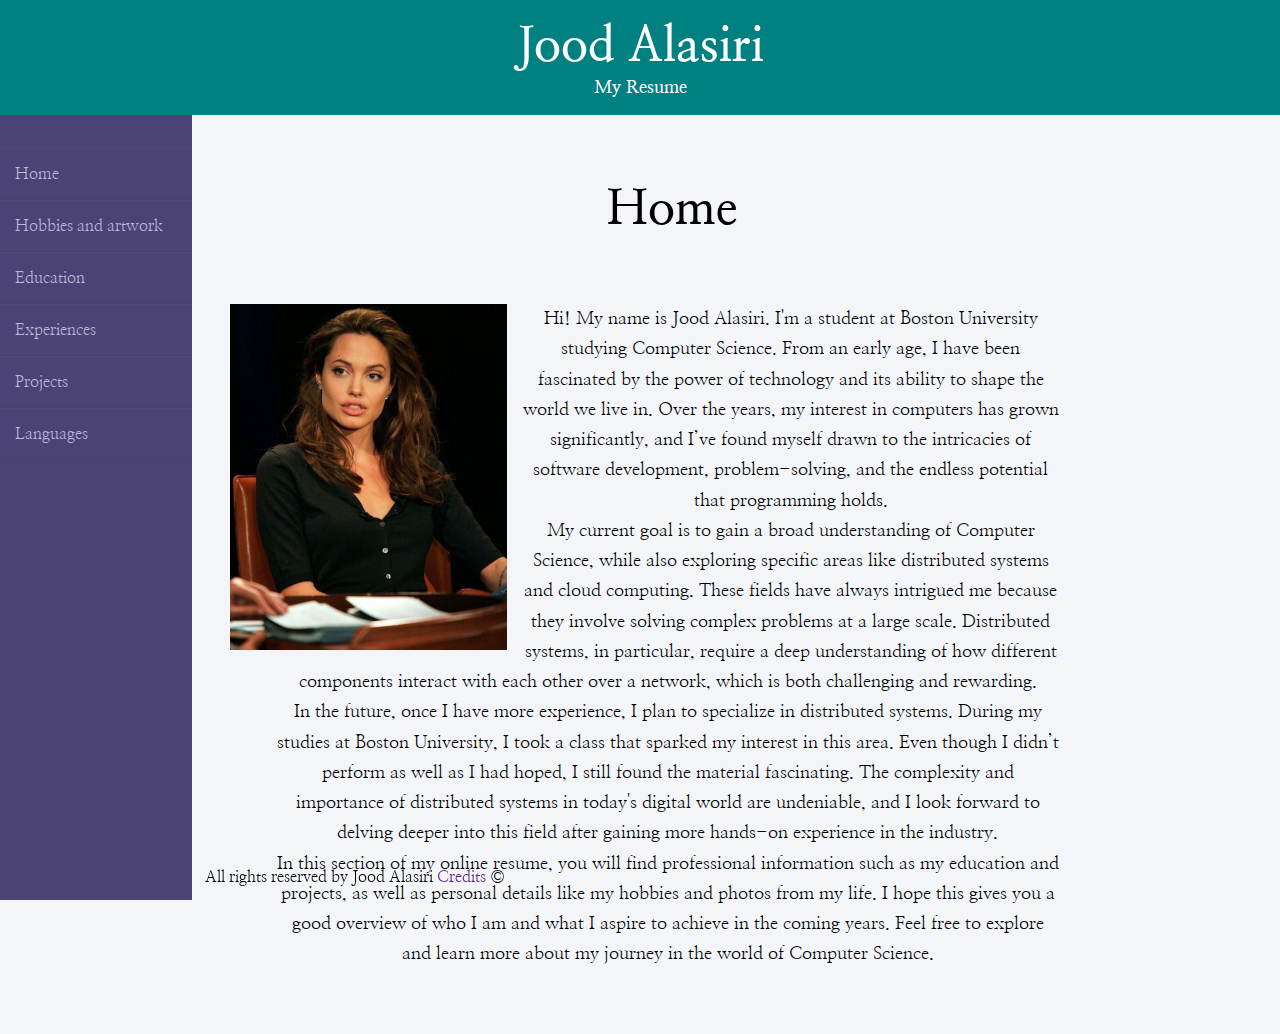
==== index.html @ ae6a5c79 "mini project 1 complete thank you god i hate css" ====
<!DOCTYPE html>
<html lang="en">
<head>
  <meta charset="UTF-8">
  <title>Welcome to the home page</title>
  <link rel="stylesheet" type="text/css" href="sm.css">
  <link rel="preconnect" href="https://fonts.googleapis.com">
  <link rel="preconnect" href="https://fonts.gstatic.com" crossorigin>
  <link href="https://fonts.googleapis.com/css2?family=Nanum+Myeongjo:wght@400;700;800&display=swap" rel="stylesheet">
</head>

<body>

<main>

  <!-- change to something else?-->
  <div class="banner">
    <div class="banner-content">
      <h1>Jood Alasiri</h1>
      <h4>My Resume</h4>
    </div>
  </div>

  <div class="wrappar">
    <nav class="sidebar">

      <br>
      <ul>
        <li><a href="index.html">Home</a></li><!-- done-->
        <li><a href="hobby.html">Hobbies and artwork</a></li><!-- done-->
        <li><a href="ed.html">Education</a></li><!-- done-->
        <li><a href="exp.html">Experiences</a></li><!-- replace with something-->
        <li><a href="proj.html">Projects</a></li><!-- done-->
        <li><a href="lang.html">Languages</a></li><!-- done-->
      </ul>
    </nav>

    <div class="ed">
    <h1 >Home</h1>

    <div class="eacher">
      <img  src="../img/angelina.jpeg" alt="Me allegedly :)" >

      <div class="intro-text">
        <p>Hi! My name is Jood Alasiri. I'm a student at Boston University studying Computer Science. From an early age, I have been fascinated by the power of technology and its ability to shape the world we live in. Over the years, my interest in computers has grown significantly, and I’ve found myself drawn to the intricacies of software development, problem-solving, and the endless potential that programming holds.</p>

        <p>My current goal is to gain a broad understanding of Computer Science, while also exploring specific areas like distributed systems and cloud computing. These fields have always intrigued me because they involve solving complex problems at a large scale. Distributed systems, in particular, require a deep understanding of how different components interact with each other over a network, which is both challenging and rewarding.</p>

        <p>In the future, once I have more experience, I plan to specialize in distributed systems. During my studies at Boston University, I took a class that sparked my interest in this area. Even though I didn’t perform as well as I had hoped, I still found the material fascinating. The complexity and importance of distributed systems in today's digital world are undeniable, and I look forward to delving deeper into this field after gaining more hands-on experience in the industry.</p>

        <p>In this section of my online resume, you will find professional information such as my education and projects, as well as personal details like my hobbies and photos from my life. I hope this gives you a good overview of who I am and what I aspire to achieve in the coming years. Feel free to explore and learn more about my journey in the world of Computer Science.</p>
      </div>

    </div>

  </div>

  </div>
</main>

<footer>
  <p>All rights reserved by Jood Alasiri <a href="">Credits</a> &#169;</p>

</footer>

</body>
</html>
---- sm.css ----
* {
  box-sizing: border-box;
  font-family: "Nanum Myeongjo", serif;
  margin: 0;
  padding: 0;
  list-style: none;
  text-decoration: none;
}



h1{
  font-size: calc(10px + 3vw);
}


.banner {
  background-color: teal;
  max-width: 100%;
  margin: 0 auto;
  height: 60%; /* Set a fixed height */
  position: relative;
  top: 0;
  z-index: 1; /* Ensures it stays above other elements like the sidebar */
}


.banner-content {
  padding: 16px;
  text-align: center;
  color:white;
  font-size: calc(5px + 1vw);
}


body {
  background-color: #f3f5f9;
}


.wrappar {
  display: flex;
  position: relative;
  margin-bottom:5%;

}


.wrappar .sidebar {
  position: fixed;
  width: 15%;
  height: 100%;
  background-color: #4b4276;
  padding-top: 10%;
  top:0;


}

/* Sidebar Heading */
.wrappar .sidebar h1 {
  color: #fff;
  text-transform: uppercase;
  text-align: center;
}

/* Sidebar Links */
.wrappar .sidebar ul li {
  padding: 15px;
  border-bottom: 1px solid rgba(0, 0, 0, 0.03);
  border-top: 1px solid rgba(225, 225, 225, 0.03);
}

.wrappar .sidebar ul li a {
  color: #bdb8d7;
  display: block;
}

/* Main Content */
main {
  height: 100%;
}


.slay {
  display: flex; /* Aligns the image and text side by side */
  gap: 20px; /* Adds space between the image and the text */
  align-items: flex-start; /* Aligns the top of the image and text */
  width: 100%; /* Ensures the container takes the full width of its parent */
  margin-left: 15%;
  margin-top: 5%;
}

.slay img {
  max-width: 40%; /* Set the max width for the image */
  height: auto; /* Ensure the image retains its aspect ratio */
  margin: 0 5%;

}


.intro-text {
  width: 90%;

  line-height: 2;
}



.hobby h1{
  text-align: center;
  margin-top: 5%;
  margin-bottom: 5%;

}
.hobby h3 {
  display: block;
  flex-direction: row;



}


.ed h1{
  text-align: center;
  margin-top: 5%;
  margin-left: 5%;
  margin-bottom: 5%;


}





.ed p{
  margin:6%;
}

.ed p{
  text-align: center;
  margin-left:  17%;

}
.ed .eacher {
  display: block;
  margin : 5% 10% 0% 18%;
  box-sizing: border-box;




}

.ed .eacher h4 {
  color:teal;
  font-size:calc(5px + 1vw);
  margin-left: 4vh;



}

.ed .eacher h3 {

  color:#4b4276;

}
.ed .eacher p {

  margin-left:5vh
}



.eacher{
  display: inline-block;
  margin-bottom: 5%;
  box-sizing: border-box;
  margin-left: 18%;
  margin-top: 5%;

}


.eacher img {
  float: left;  /* Float the image to the left */
  margin-right: 15px;  /* Add some margin to the right of the image */
  margin-bottom: 10px; /* Add some margin to the bottom for spacing */
  max-width: 30%; /* Set a maximum width for the image */

}

.eacher h3 {
  color: teal;
  text-align: left;
  margin-bottom:5vh;
  font-size: calc(10px + 2vw);



}

.eacher p {
  line-height: 1.7;
  font-size: calc(5px + 1vw);
  margin: 0;
}

footer{

  margin:5% 0% 1% 16%;
  bottom:0;
  position: fixed;

}




#proj{
  display:flex;


  flex-direction:column;

  margin-left:45% ;
}

#proj h1{
 margin-bottom:30%;


}

#proj .box{
  margin-right:30%;
}



@media screen and (max-width: 750px) {

  .wrappar {
    flex-direction: column; /*almost died trying to figure this one out </3  */
  }


  .wrappar .sidebar {
    width: 100%;
    height: auto;
    position: relative;
    display: flex;
    justify-content: space-around;
    padding: 10px 0;
    background-color: #4b4276;
  }


  .sidebar ul {
    display: flex;
    justify-content: space-around; /* Space links across the top */
    width: 100%;
  }

  .sidebar ul li {
    padding: 10px;
    border: none; /* Remove borders to look like a top bar */
  }

  .slay {
    margin-left: 0; /* Adjust margin to match new layout */
    margin-top: 20px; /* Adjust margin for spacing */
  }

  .slay img{
    width: 100vw;
  }




  .wrappar .eacher{

    margin-top: 15%;
  }
  .eacher, .ed .eacher{
    margin: 10% auto;
    align-content: center;
    margin: auto 8%;

  }
  .eacher h3, .ed .eacher h4{


    text-align: center;
    font-size: calc(10px + 3vw);
    margin-bottom: 5%;
  }


  .eacher img {
    width: 100%; /* Ensure images take full width of their container */
    max-width: 100%; /* Prevent any overflow issues */
    float: none; /* Disable float on small screens */
    margin: 0; /* Remove any margins that might limit the width */
    margin-bottom:3%;
  }

  .eacher p {

    font-size: calc(5px + 2vw);
    align-content:center;



  }

  .eacher h3{
    margin-top: 15%;

  }



  .ed .eacher h3{

    margin-top: 15%;
  }
  .ed p , .ed .eacher p{

    margin: 0px 3vh;
    font-size: calc(10px + 2vw);
    align-content:center;

  }





  footer {
    text-align: center;
    margin: 0;
    padding: 20px 0;
    width: 100%;
    background-color: #4b4276;
    color: white;
    bottom:0;
    position: relative;
  }

  #proj-footer {
    text-align: center;
    margin: 0;
    padding: 20px 0;
    width: 100%;
    background-color: #4b4276;
    color: white;
    bottom:0;
    position: fixed;
  }


  footer a {
    color: white;
    text-decoration: none;

  }

  footer a:hover {
    text-decoration: underline;



  }

  #proj{

    align-text:center;
  }



  body{

  }

  .buttons{
    text-align: center;
    margin-top: 40vh;


  }

  button{

    border: 1px solid purple;
    background:none;
    padding:10px 20px;
    cursor:pointer;
    margin:10px;

  }

  #power, #add{


    color:purple;

  }


  #clear, #sub{


    color:black;

  }


  #power:hover, #add:hover{
    color:black



  }



  #clear:hover, #sub:hover{
    color:purple;


  }


  button::before{



    content:'';

    position:absolute;
    left:0;
  }

}
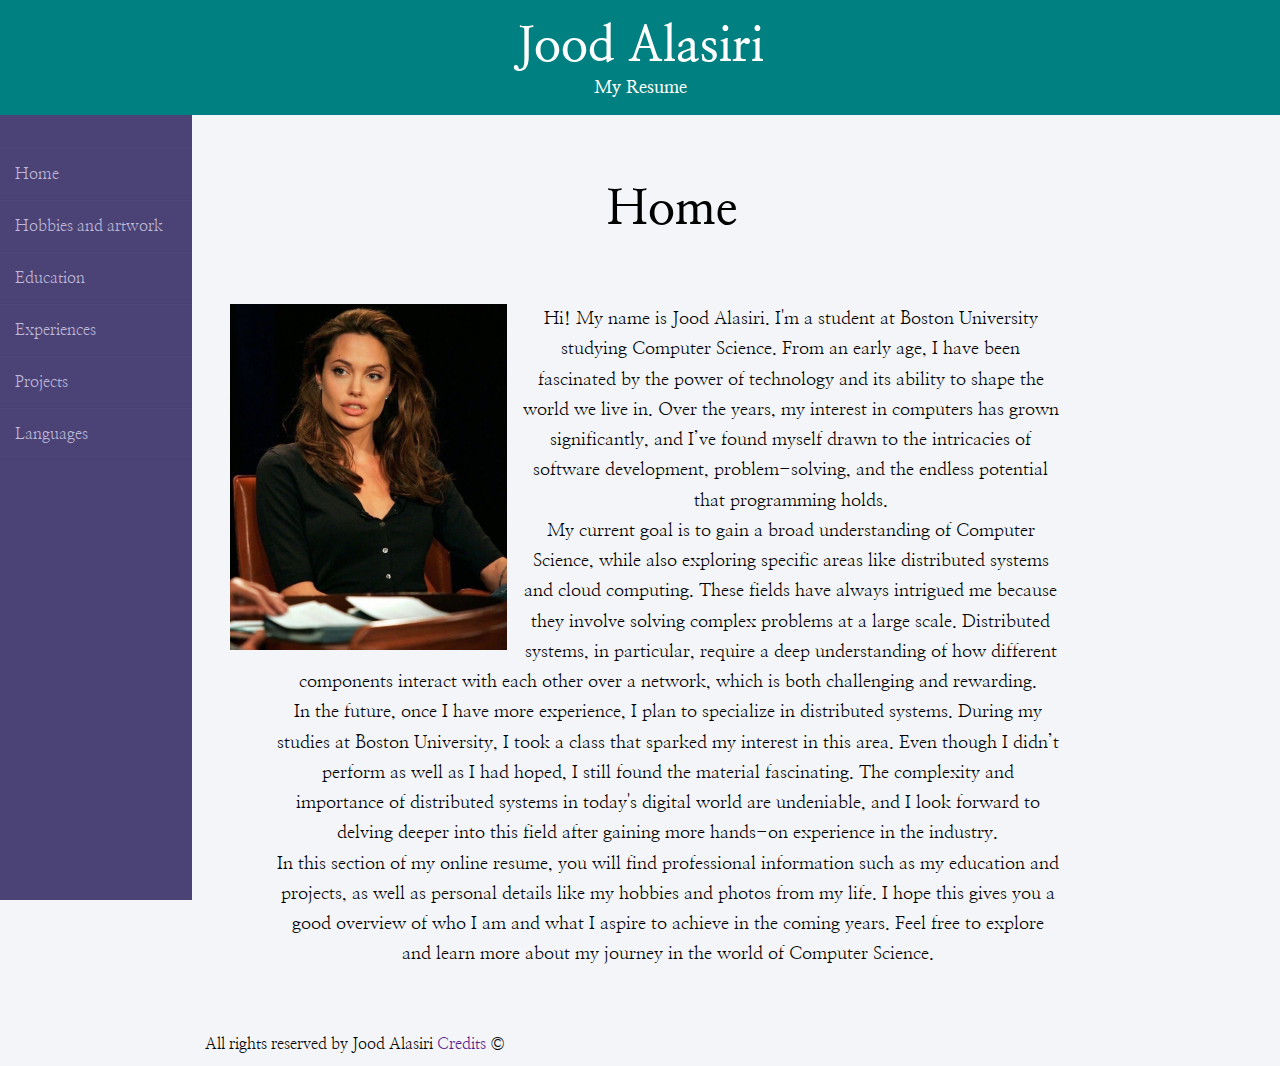
==== commit fc112522: "fixed footer and title, added comments" ====
--- a/index.html
+++ b/index.html
@@ -1,11 +1,18 @@
 <!DOCTYPE html>
 <html lang="en">
+
 <head>
   <meta charset="UTF-8">
-  <title>Welcome to the home page</title>
+  <title>home | resume | Jood Alasiri</title>
+
+  <!-- Link to external CSS file -->
   <link rel="stylesheet" type="text/css" href="sm.css">
+
+  <!-- Preconnect to Google Fonts for faster loading -->
   <link rel="preconnect" href="https://fonts.googleapis.com">
   <link rel="preconnect" href="https://fonts.gstatic.com" crossorigin>
+
+  <!-- Google Fonts link for 'Nanum Myeongjo' font -->
   <link href="https://fonts.googleapis.com/css2?family=Nanum+Myeongjo:wght@400;700;800&display=swap" rel="stylesheet">
 </head>
 
@@ -13,7 +20,7 @@
 
 <main>
 
-  <!-- change to something else?-->
+  <!-- Banner section -->
   <div class="banner">
     <div class="banner-content">
       <h1>Jood Alasiri</h1>
@@ -21,46 +28,48 @@
     </div>
   </div>
 
+  <!-- Wrapper section for sidebar and content -->
   <div class="wrappar">
     <nav class="sidebar">
-
       <br>
+      <!-- Sidebar navigation links -->
       <ul>
-        <li><a href="index.html">Home</a></li><!-- done-->
-        <li><a href="hobby.html">Hobbies and artwork</a></li><!-- done-->
-        <li><a href="ed.html">Education</a></li><!-- done-->
-        <li><a href="exp.html">Experiences</a></li><!-- replace with something-->
-        <li><a href="proj.html">Projects</a></li><!-- done-->
-        <li><a href="lang.html">Languages</a></li><!-- done-->
+        <li><a href="index.html">Home</a></li><!-- done -->
+        <li><a href="hobby.html">Hobbies and artwork</a></li><!-- done -->
+        <li><a href="ed.html">Education</a></li><!-- done -->
+        <li><a href="exp.html">Experiences</a></li><!-- replace with something -->
+        <li><a href="proj.html">Projects</a></li><!-- done -->
+        <li><a href="lang.html">Languages</a></li><!-- done -->
       </ul>
     </nav>
 
+    <!-- Home content section -->
     <div class="ed">
-    <h1 >Home</h1>
+      <h1>Home</h1>
 
-    <div class="eacher">
-      <img  src="../img/angelina.jpeg" alt="Me allegedly :)" >
+      <!-- Introduction section -->
+      <div class="eacher">
+        <img src="../img/angelina.jpeg" alt="Me allegedly :)">
 
-      <div class="intro-text">
-        <p>Hi! My name is Jood Alasiri. I'm a student at Boston University studying Computer Science. From an early age, I have been fascinated by the power of technology and its ability to shape the world we live in. Over the years, my interest in computers has grown significantly, and I’ve found myself drawn to the intricacies of software development, problem-solving, and the endless potential that programming holds.</p>
+        <!-- Introductory text section -->
+        <div class="intro-text">
+          <p>Hi! My name is Jood Alasiri. I'm a student at Boston University studying Computer Science. From an early age, I have been fascinated by the power of technology and its ability to shape the world we live in. Over the years, my interest in computers has grown significantly, and I’ve found myself drawn to the intricacies of software development, problem-solving, and the endless potential that programming holds.</p>
 
-        <p>My current goal is to gain a broad understanding of Computer Science, while also exploring specific areas like distributed systems and cloud computing. These fields have always intrigued me because they involve solving complex problems at a large scale. Distributed systems, in particular, require a deep understanding of how different components interact with each other over a network, which is both challenging and rewarding.</p>
+          <p>My current goal is to gain a broad understanding of Computer Science, while also exploring specific areas like distributed systems and cloud computing. These fields have always intrigued me because they involve solving complex problems at a large scale. Distributed systems, in particular, require a deep understanding of how different components interact with each other over a network, which is both challenging and rewarding.</p>
 
-        <p>In the future, once I have more experience, I plan to specialize in distributed systems. During my studies at Boston University, I took a class that sparked my interest in this area. Even though I didn’t perform as well as I had hoped, I still found the material fascinating. The complexity and importance of distributed systems in today's digital world are undeniable, and I look forward to delving deeper into this field after gaining more hands-on experience in the industry.</p>
+          <p>In the future, once I have more experience, I plan to specialize in distributed systems. During my studies at Boston University, I took a class that sparked my interest in this area. Even though I didn’t perform as well as I had hoped, I still found the material fascinating. The complexity and importance of distributed systems in today's digital world are undeniable, and I look forward to delving deeper into this field after gaining more hands-on experience in the industry.</p>
 
-        <p>In this section of my online resume, you will find professional information such as my education and projects, as well as personal details like my hobbies and photos from my life. I hope this gives you a good overview of who I am and what I aspire to achieve in the coming years. Feel free to explore and learn more about my journey in the world of Computer Science.</p>
+          <p>In this section of my online resume, you will find professional information such as my education and projects, as well as personal details like my hobbies and photos from my life. I hope this gives you a good overview of who I am and what I aspire to achieve in the coming years. Feel free to explore and learn more about my journey in the world of Computer Science.</p>
+        </div>
       </div>
-
     </div>
-
-  </div>
-
   </div>
 </main>
-
+<!-- needed space between the credit bar and the last words on the page, the simplest thing was to this and make it similar across class-->
+<div class="spacer"> </div>
+<!-- Footer section -->
 <footer>
   <p>All rights reserved by Jood Alasiri <a href="">Credits</a> &#169;</p>
-
 </footer>
 
 </body>
--- a/sm.css
+++ b/sm.css
@@ -1,3 +1,6 @@
+
+
+
 * {
   box-sizing: border-box;
   font-family: "Nanum Myeongjo", serif;
@@ -213,7 +216,7 @@
 
   margin:5% 0% 1% 16%;
   bottom:0;
-  position: fixed;
+  position: relative;
 
 }
 
@@ -230,13 +233,17 @@
 }
 
 #proj h1{
- margin-bottom:30%;
+  margin-bottom:20%;
 
 
 }
 
 #proj .box{
   margin-right:30%;
+}
+
+.spacer{
+  margin-bottom:5%;
 }
 
 
@@ -322,6 +329,7 @@
     margin-top: 15%;
 
   }
+
 
 
 
@@ -379,7 +387,14 @@
 
   #proj{
 
-    align-text:center;
+    align-content:center;
+    margin-left:40%;
+  }
+  #proj h1{
+    margin-bottom:10%;
+
+
+
   }
 
 
@@ -390,7 +405,11 @@
 
   .buttons{
     text-align: center;
-    margin-top: 40vh;
+    margin-top: 10vh;
+    margin-right: 40%;
+    margin-bottom: 15%;
+    display: flex;
+    flex-direction: column;
 
 
   }
@@ -401,7 +420,7 @@
     background:none;
     padding:10px 20px;
     cursor:pointer;
-    margin:10px;
+    margin:2%;
 
   }
 
